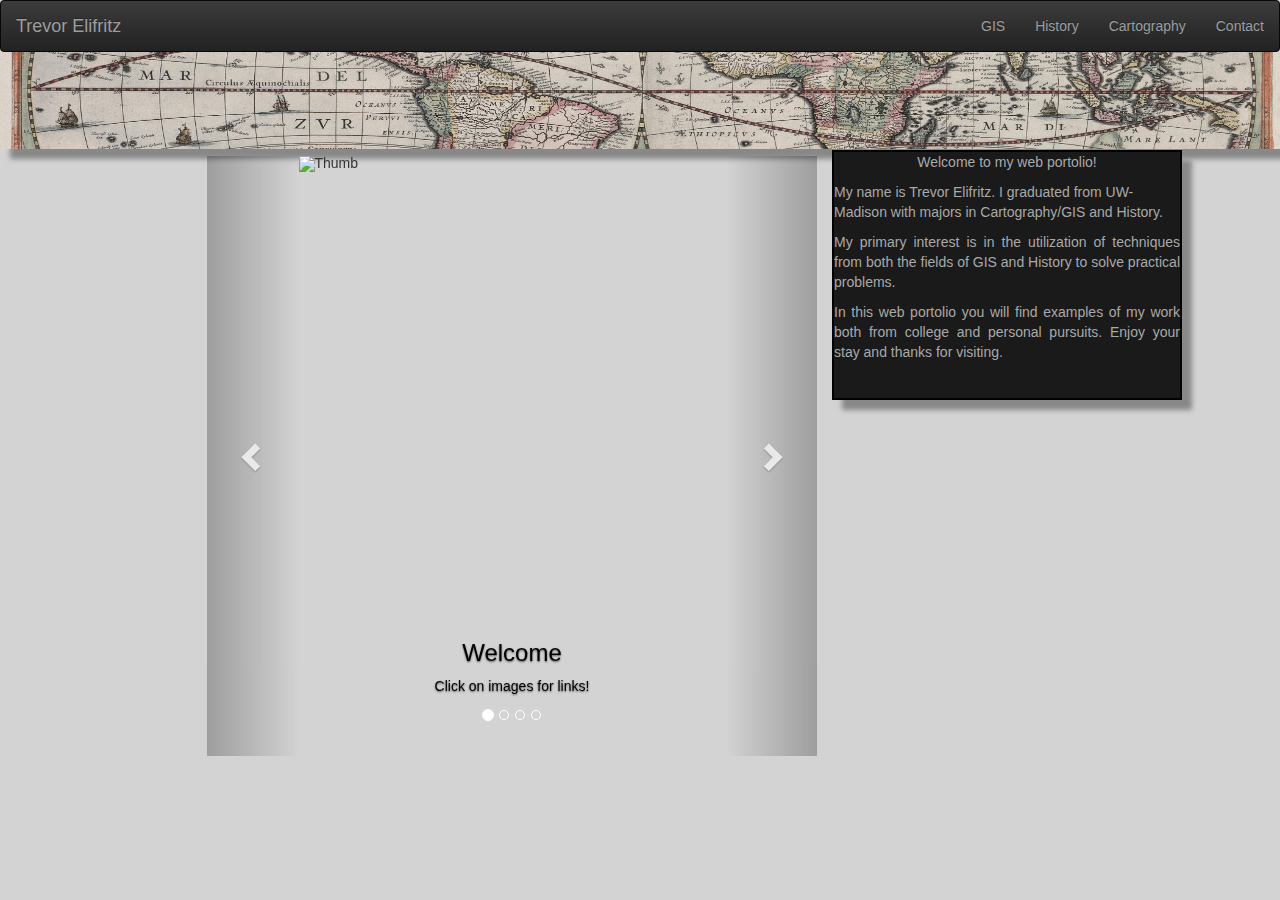
==== portfolio/index.html @ 44e454a8 "Added portfolio" ====
<!DOCTYPE HTML>
<html lang="en">


 	<head>
 		<meta charset="utf-8">
 		<meta name="viewport" content="width=device-width, initial-scale=1"/>
 		<meta name="keywords" content="maps, cartography"/>
 		<title>Trevor Elifritz</title>
        
        <script src=" http://ajax.googleapis.com/ajax/libs/jquery/1.11.2/jquery.min.js"></script>


 		<!--put your Bootstrap stylesheet links above style.css-->
		<link rel="stylesheet" href="css/bootstrap.min.css">
 		<link rel="stylesheet" href="css/bootstrap-theme.min.css">
 		<link rel="stylesheet" href="css/style.css">
 	</head>
 	<body>
    <section id= "wrapper">
    <nav class="navbar navbar-inverse">
        <div class="container-fluid">
            <div class="navbar-header black" >
                <a class="navbar-brand" href="index.html"><FONT FACE="arial">Trevor Elifritz</FONT></a>
            </div>
        <div>
        <ul class="nav navbar-nav navbar-right">
        <li class><a href="GIS.html" ><FONT FACE="arial">GIS</FONT></a></li>
        <li><a href="History.html"><FONT FACE="arial">History</FONT></font></a></li>
        <li><a href="Cartography.html">Cartography</a></li>
        <li><a href="Contact.html">Contact</a></li>
        </div>
        </div>
    </nav>

        <img id="banner" src="assets/banner5.jpg" alt="Banner Image"/>




<!-- Place somewhere in the <body> of your page -->
<div class="container">
  <br>
  <div id="myCarousel" class="carousel slide" data-ride="carousel">
    <!-- Indicators -->
    <ol class="carousel-indicators">
      <li data-target="#myCarousel" data-slide-to="0" class="active"></li>
      <li data-target="#myCarousel" data-slide-to="1"></li>
      <li data-target="#myCarousel" data-slide-to="2"></li>
      <li data-target="#myCarousel" data-slide-to="3"></li>
    </ol>

    <!-- Wrapper for slides -->
    <div class="carousel-inner" role="listbox">

      <div class="item active">
        <img src="assets/portrait2.jpg" alt="Thumb" width="460" height="345">
        <div class="carousel-caption">
            <h3><Font color="Black">Welcome</Font></h3>
            <p><Font color="Black">Click on images for links!</font></p>
        </div>
      </div>

      <div class="item">
        <a href= "GIS.html"><img src="assets/thumb_streetlightning.png" alt="Thumb" width="460" height="345" ></a>
        <div class="carousel-caption">
          <h3>Street Lighting and Crime in Downtown Madison</h3>
          <p></p>
        </div>
      </div>
    
      <div class="item">
          <a href= "Cartography.html"><img src="assets/thumb1.png" alt="Flower" width="460" height="345"></a>
        <div class="carousel-caption">
          <h3>Soviet Propaganda Map</h3>
          <p>Because why not?</p>
        </div>
      </div>

      <div class="item">
          <a href="History.html"><img src="assets/thumb3.png" alt="Thumb" width="460" height="345"></a>
        <div class="carousel-caption">
          <h3><Font color="Black">Research on Leif Erikson Day</Font></h3>
          <p></p>
        </div>
      </div>
  
    </div>

    <!-- Left and right controls -->
    <a class="left carousel-control" href="#myCarousel" role="button" data-slide="prev">
      <span class="glyphicon glyphicon-chevron-left" aria-hidden="true"></span>
      <span class="sr-only">Previous</span>
    </a>
    <a class="right carousel-control" href="#myCarousel" role="button" data-slide="next">
      <span class="glyphicon glyphicon-chevron-right" aria-hidden="true"></span>
      <span class="sr-only">Next</span>
    </a>
  </div>

</div>

<div id="welcome">

<p>Welcome to my web portolio!</p>

<p style="text-align: left"> My name is Trevor Elifritz. I graduated from UW-Madison with majors in Cartography/GIS and History.</p> <p style="text-align: justify"> My primary interest is in the utilization of techniques from both the fields of GIS and History to solve practical problems.</p><p style="text-align: justify">
 In this web portolio you will find examples of my work both from college and personal pursuits. Enjoy your stay and thanks for visiting.</p>
</div>




 		




 		<!--put your external script links here-->
		<script type="text/javascript" src="lib/jquery-1.11.3.js"></script>
		<script type="text/javascript" src="js/bootstrap.min.js"></script>
        <script type="text/javascript" src="js/bootstrap.js"></script>
    </section>
	</body>
</html>
---- portfolio/css/style.css ----
#wrapper {
    width:100%;
    height:100%;
    margin-left:auto;
    margin-right:auto;
    position:absolute;
}


  .carousel-inner > .item > img,
  .carousel-inner > .item > a > img {
      width: 70%;
      height: 600px;
      margin: auto;
      top: 100px;
  }
#Contact{
    margin-top: 10%;
    margin-left:42%;
    width:20%;
    border: 2px solid black;
    background-color:#1a1a1a;
    box-shadow: 10px 10px 5px #888888;
    color:darkgray;
    text-align: center;

}
#Gis_all{
    
}
#GIS4_title{
    margin-top: 3%;
    margin-left:25%;
    width:50%;
    border: 2px solid black;
    background-color:#1a1a1a;
    box-shadow: 10px 10px 5px #888888;
    color:darkgray;
    text-align: center;
    
    
}
#GIS4_text{
    margin:auto;
    width:50%;
    border: 2px solid black;
    background-color:#1a1a1a;
    box-shadow: 10px 10px 5px #888888;
    color:darkgray;
    min-width: 400px;
    }
#GIS4{
    margin:auto;
    width:50%;
    border: 2px solid black;
    background-color:#1a1a1a;
    text-align: center;
    box-shadow: 10px 10px 5px #888888;
    min-width: 400px;
}
#GIS3_title{
    margin-top: 3%;
    margin-left:25%;
    width:50%;
    border: 2px solid black;
    background-color:#1a1a1a;
    box-shadow: 10px 10px 5px #888888;
    color:darkgray;
    text-align: center;
    
    
}
#GIS3_text{
    margin:auto;
    width:50%;
    border: 2px solid black;
    background-color:#1a1a1a;
    box-shadow: 10px 10px 5px #888888;
    color:darkgray;
    min-width: 400px;
    }
#GIS3{
    margin:auto;
    width:50%;
    border: 2px solid black;
    background-color:#1a1a1a;
    text-align: center;
    box-shadow: 10px 10px 5px #888888;
    min-width: 400px;
}
#GIS2_title{
    margin-top: 3%;
    margin-left:25%;
    width:50%;
    border: 2px solid black;
    background-color:#1a1a1a;
    box-shadow: 10px 10px 5px #888888;
    color:darkgray;
    text-align: center;
    
    
}
#GIS2_text{
    margin:auto;
    width:50%;
    border: 2px solid black;
    background-color:#1a1a1a;
    box-shadow: 10px 10px 5px #888888;
    color:darkgray;
    min-width: 400px;
    }
#GIS2{
    margin:auto;
    width:50%;
    border: 2px solid black;
    background-color:#1a1a1a;
    text-align: center;
    box-shadow: 10px 10px 5px #888888;
    min-width: 400px;
}
#GIS1_title{
    margin-top: 8%;
    margin-left:25%;
    width:50%;
    border: 2px solid black;
    background-color:#1a1a1a;
    box-shadow: 10px 10px 5px #888888;
    color:darkgray;
    text-align: center;
    
    
    }
#GIS1_text{
    margin:auto;
    width:50%;
    border: 2px solid black;
    background-color:#1a1a1a;
    box-shadow: 10px 10px 5px #888888;
    color:darkgray;
    min-width: 400px;
    
}
#GIS1{
    margin:auto;
    width:50%;
    min-width: 400px;
    border: 2px solid black;
    background-color:#1a1a1a;
    text-align: center;
    box-shadow: 10px 10px 5px #888888;
}
#street_thumb{
    
    max-height: 300px;
    max-width: 400px;
    margin:auto;
}

.portfolio-thumbnail {
	 background-color: black;
	 border-width: 4px;
	 border-style: solid;
	 border-color: white;
}

.container {
    width:50%;
    min-width:550px;
    margin-top: 5%;
    float: left;
    margin-left:15%
    


    }
#welcome {
    position: relative;
    float: left;
    margin-top: 6.1%;
    height: 250px;
    width: 350px;
    margin-right:13px;
    background-color: #1a1a1a;
    display:inline-block;
    border: 2px solid black;
    box-shadow: 10px 10px 5px #888888;
    color:darkgrey;
    text-align:center;

    
}

body {
    background-color: lightgrey;
    }

img {
    max-width: 100%;
}

#banner {
    position: absolute;
    top: 0px;
    left: 0px;
    right: 0px;
    width: 100%;
    height: 149px;
    z-index: -1;
    box-shadow: 10px 10px 5px #888888;
}
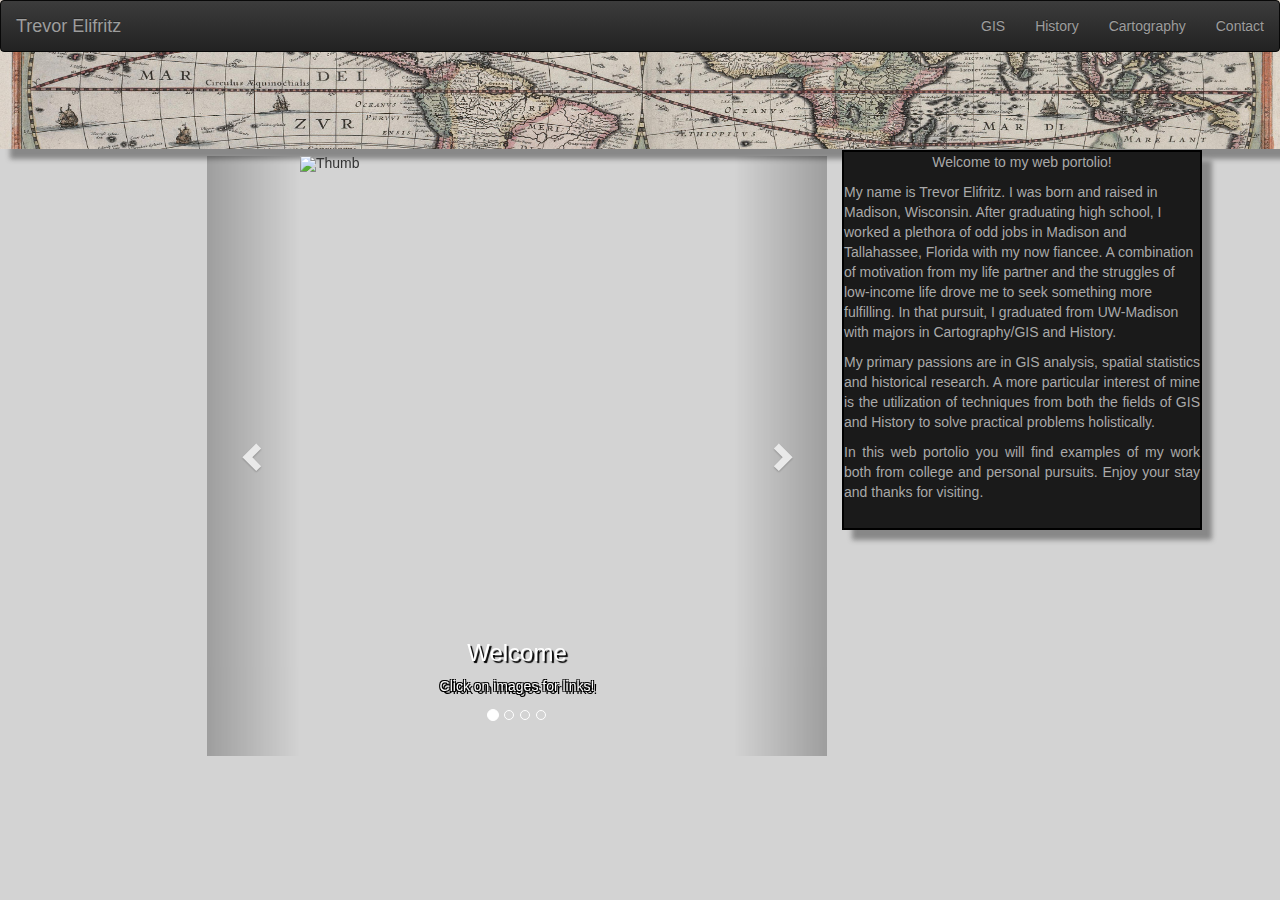
==== commit 4f442f89: "Second Portfolio update" ====
--- a/portfolio/index.html
+++ b/portfolio/index.html
@@ -56,8 +56,12 @@
       <div class="item active">
         <img src="assets/portrait2.jpg" alt="Thumb" width="460" height="345">
         <div class="carousel-caption">
-            <h3><Font color="Black">Welcome</Font></h3>
-            <p><Font color="Black">Click on images for links!</font></p>
+            <h3 style="text-shadow: 2px 2px 1px #000000;">Welcome </h3>
+            <p style="text-shadow:  3px 3px 0 #000,
+     -1px -1px 0 #000,  
+      1px -1px 0 #000,
+      -1px 1px 0 #000,
+       1px 1px 0 #000;">Click on images for links!</p>
         </div>
       </div>
 
@@ -104,7 +108,7 @@
 
 <p>Welcome to my web portolio!</p>
 
-<p style="text-align: left"> My name is Trevor Elifritz. I graduated from UW-Madison with majors in Cartography/GIS and History.</p> <p style="text-align: justify"> My primary interest is in the utilization of techniques from both the fields of GIS and History to solve practical problems.</p><p style="text-align: justify">
+<p style="text-align: left"> My name is Trevor Elifritz. I was born and raised in Madison, Wisconsin. After graduating high school, I worked a plethora of odd jobs in Madison and Tallahassee, Florida with my now fiancee. A combination of motivation from my life partner and the struggles of low-income life drove me to seek something more fulfilling. In that pursuit, I graduated from UW-Madison with majors in Cartography/GIS and History.</p> <p style="text-align: justify"> My primary passions are in GIS analysis, spatial statistics and historical research. A more particular interest of mine is the utilization of techniques from both the fields of GIS and History to solve practical problems holistically.</p><p style="text-align: justify">
  In this web portolio you will find examples of my work both from college and personal pursuits. Enjoy your stay and thanks for visiting.</p>
 </div>
 
--- a/portfolio/css/style.css
+++ b/portfolio/css/style.css
@@ -67,6 +67,7 @@
     box-shadow: 10px 10px 5px #888888;
     color:darkgray;
     text-align: center;
+    min-width:
     
     
 }
@@ -165,7 +166,7 @@
 
 .container {
     width:50%;
-    min-width:550px;
+    min-width:650px;
     margin-top: 5%;
     float: left;
     margin-left:15%
@@ -177,8 +178,8 @@
     position: relative;
     float: left;
     margin-top: 6.1%;
-    height: 250px;
-    width: 350px;
+    height: 380px;
+    width: 360px;
     margin-right:13px;
     background-color: #1a1a1a;
     display:inline-block;
